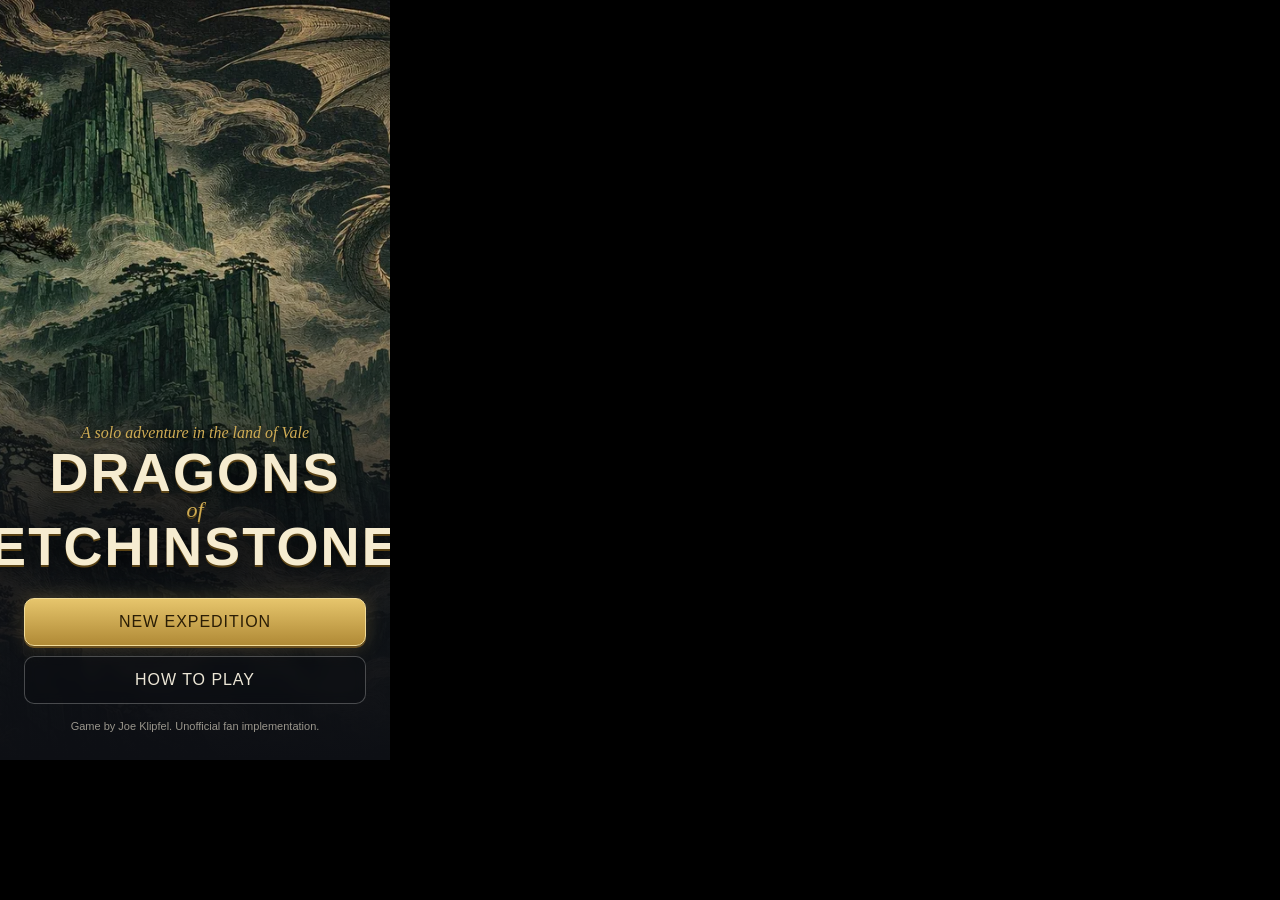
==== tools/frame.html @ 14fd8a53 "feat: iPhone interface, offline shell and original card art" ====
<!doctype html>
<!-- Dev helper: shows the app in an iPhone-sized frame (headless Chrome cannot open windows narrower than 500px). -->
<meta charset="utf-8">
<style>html, body { margin: 0; background: #000; } iframe { border: 0; width: 390px; height: 760px; display: block; }</style>
<iframe id="f"></iframe>
<script>document.getElementById('f').src = '../public/index.html' + location.search;</script>
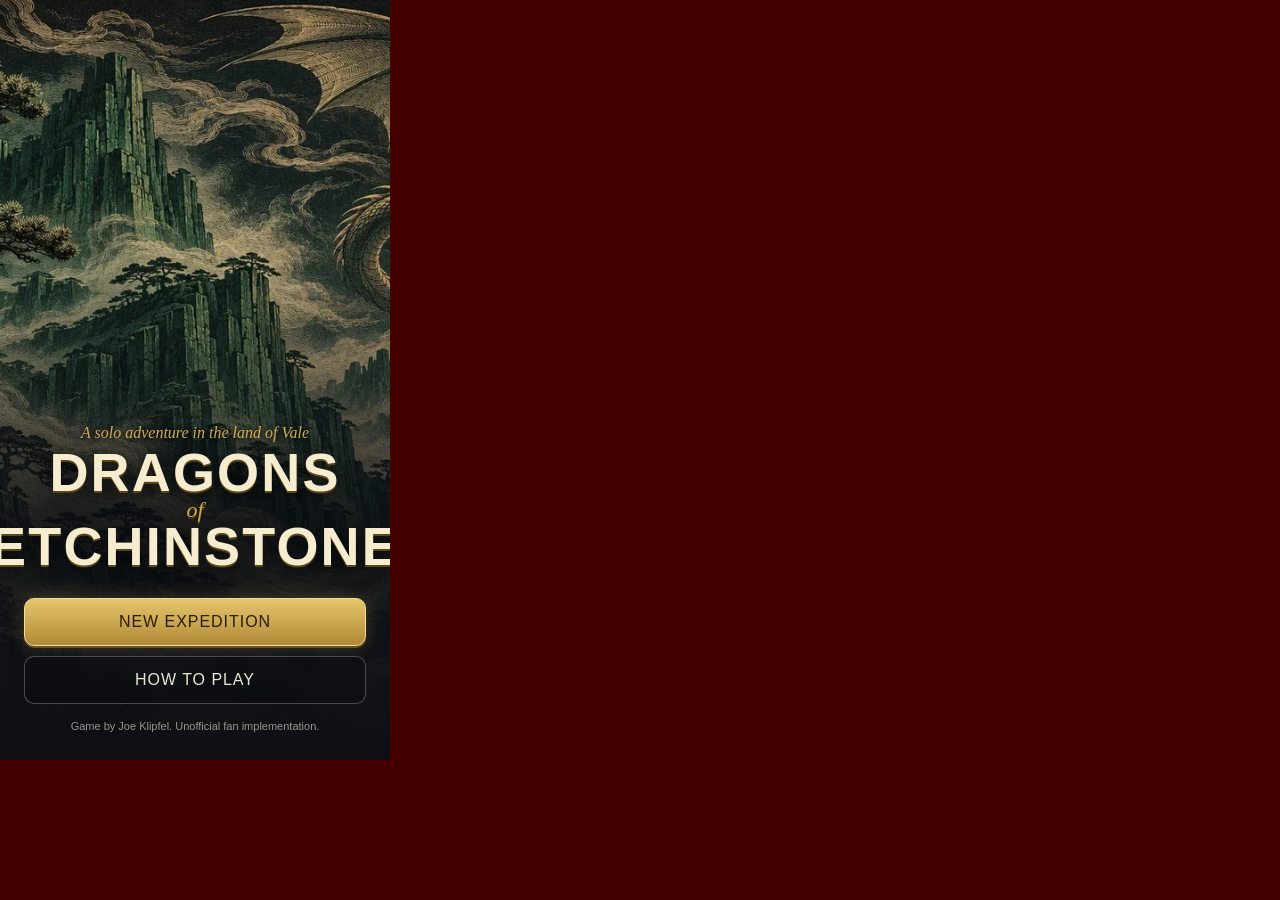
==== commit a75268b5: "fix: keep the hand clear of the action bar on short screens" ====
--- a/tools/frame.html
+++ b/tools/frame.html
@@ -1,6 +1,15 @@
 <!doctype html>
-<!-- Dev helper: shows the app in an iPhone-sized frame (headless Chrome cannot open windows narrower than 500px). -->
+<!-- Dev helper: shows the app in an iPhone-sized frame (headless Chrome cannot open windows narrower than 500px).
+     ?h=660 sets the frame height (Safari with its toolbars is about 660; installed is about 760-800).
+     ?src=https://... frames another address instead of ../public/. -->
 <meta charset="utf-8">
-<style>html, body { margin: 0; background: #000; } iframe { border: 0; width: 390px; height: 760px; display: block; }</style>
+<style>html, body { margin: 0; background: #400; } iframe { border: 0; width: 390px; height: 760px; display: block; }</style>
 <iframe id="f"></iframe>
-<script>document.getElementById('f').src = '../public/index.html' + location.search;</script>
+<script>
+  const q = new URLSearchParams(location.search);
+  const f = document.getElementById('f');
+  if (q.has('h')) f.style.height = q.get('h') + 'px';
+  const src = q.get('src') || '../public/index.html';
+  q.delete('h'); q.delete('src');
+  f.src = src + '?' + q.toString();
+</script>
